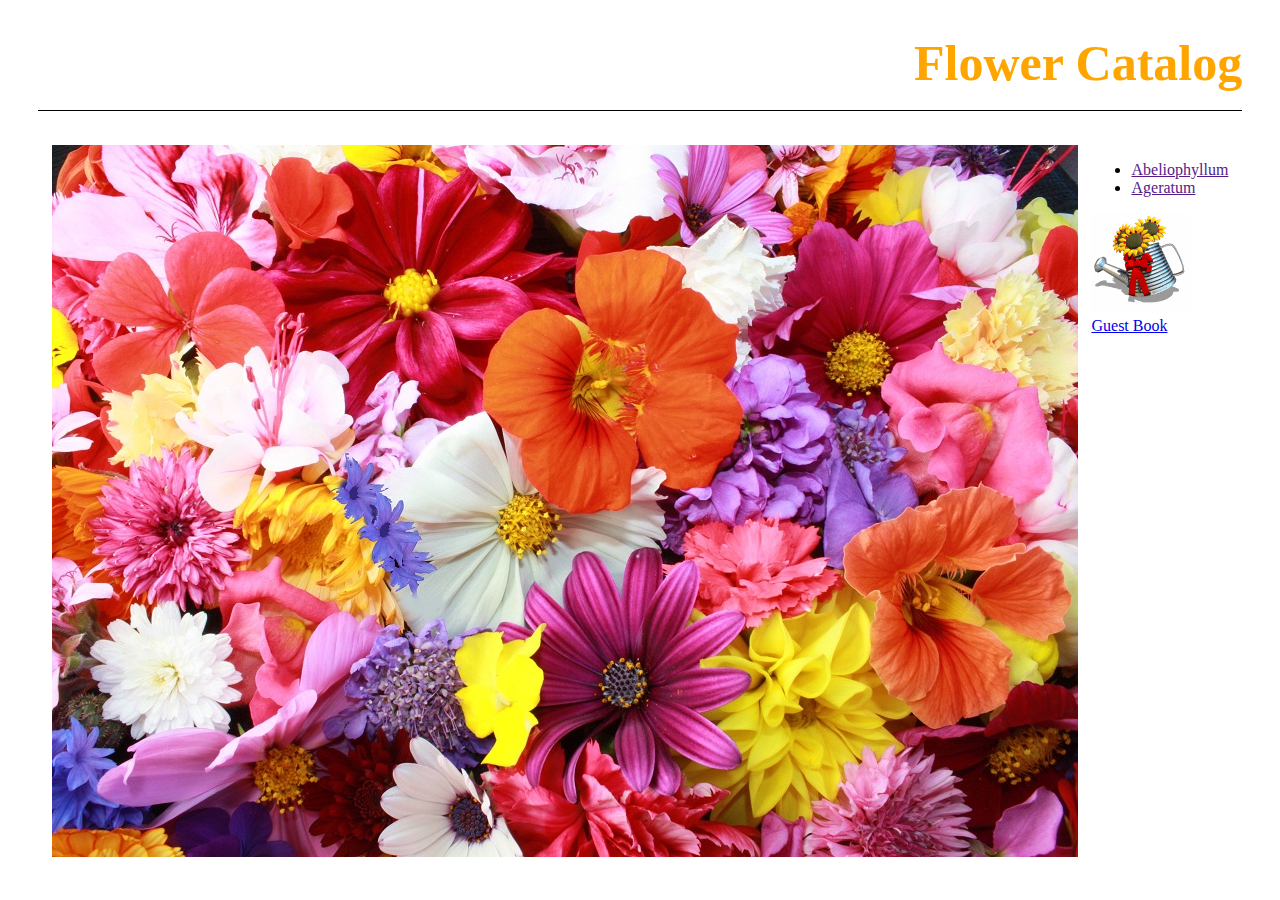
==== public/index.html @ 2cf3f4ae "homePage.html is renamed to index.html" ====
<!DOCTYPE html>
<html>

<head>
	<title>Welcome - Flower catalog</title>
	<link rel="stylesheet" type="text/css" media="screen" href="main.css" />
	<script src="main.js"></script>
</head>

<body class="margins">
	<h1 class="mainHeading">Flower Catalog</h1>
	<div class="mainDiv">
		<div>
			<img src="images/freshorigins.jpg" alt="fresh origins">
		</div>
		<div>
			<div>
				<ul>
					<li><a href="">Abeliophyllum</a></li>
					<li><a href="">Ageratum</a></li>
				</ul>
			</div>
			<div>
				<img id="jar" 
				src="images/animated-flower-image-0021.gif" alt="jar" onclick="disappear()">
			</div>
			<div>
				<a href="guestBook.html">Guest Book</a>
			</div>
		</div>
	</div>
	</div>

</html>
---- public/main.css ----
.margins{
	margin-right: 1cm;
	margin-left: 1cm;
}

.mainHeading{
	color:orange;
	text-align: right;
	border-bottom: 1px solid black; 
	padding-bottom: 0.5cm; 
	font-size: 50px;
}

.mainDiv{
	display: flex; 
	justify-content: space-evenly;
}
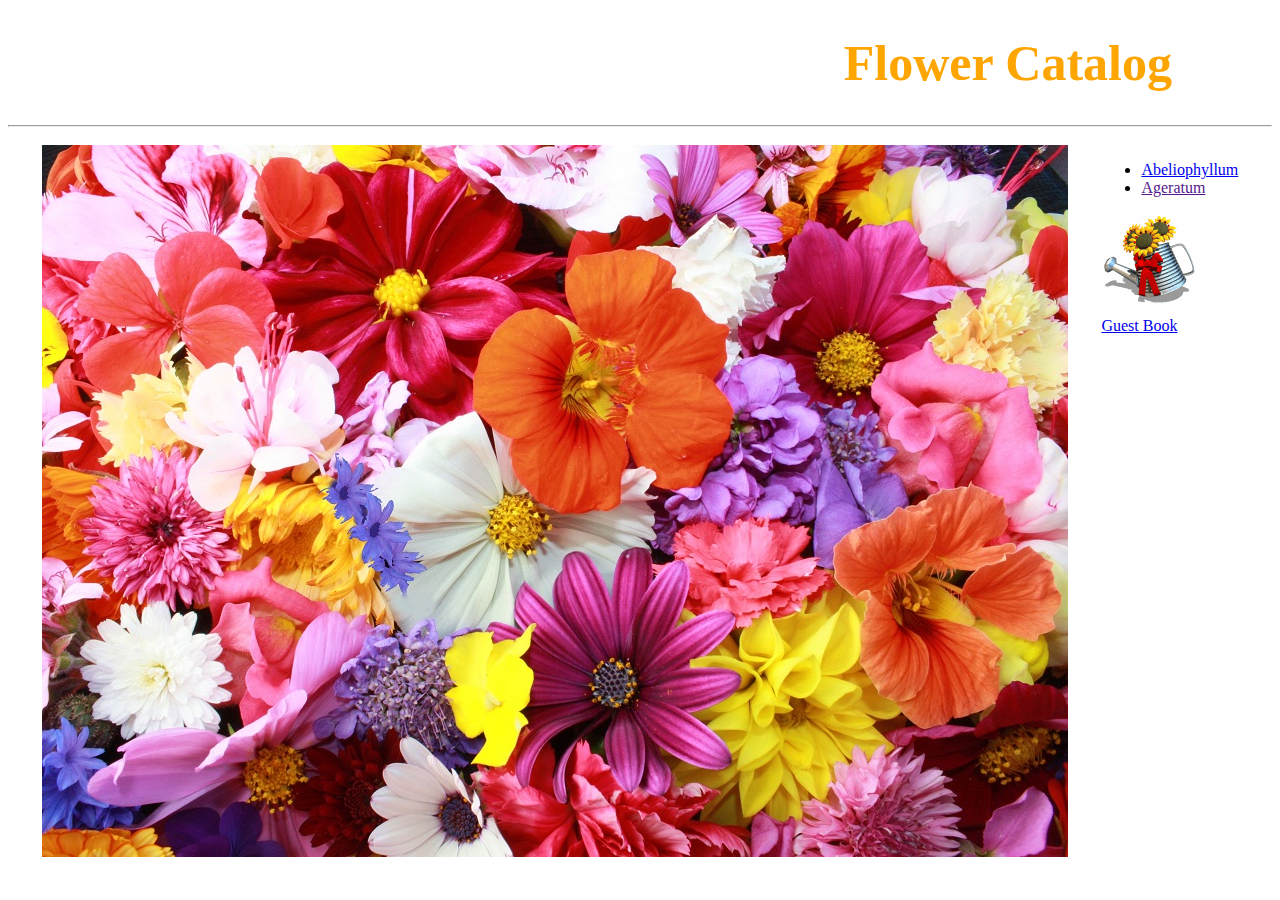
==== commit 06b662ce: "Abeliophyllum page is introduced." ====
--- a/public/index.html
+++ b/public/index.html
@@ -7,8 +7,9 @@
 	<script src="main.js"></script>
 </head>
 
-<body class="margins">
+<body>
 	<h1 class="mainHeading">Flower Catalog</h1>
+	<hr>
 	<div class="mainDiv">
 		<div>
 			<img src="images/freshorigins.jpg" alt="fresh origins">
@@ -16,7 +17,7 @@
 		<div>
 			<div>
 				<ul>
-					<li><a href="">Abeliophyllum</a></li>
+					<li><a href="abeliophyllum.html">Abeliophyllum</a></li>
 					<li><a href="">Ageratum</a></li>
 				</ul>
 			</div>
--- a/public/main.css
+++ b/public/main.css
@@ -1,17 +1,27 @@
-.margins{
-	margin-right: 1cm;
-	margin-left: 1cm;
-}
-
 .mainHeading{
 	color:orange;
 	text-align: right;
-	border-bottom: 1px solid black; 
-	padding-bottom: 0.5cm; 
 	font-size: 50px;
+	margin-right: 100px;
 }
 
 .mainDiv{
 	display: flex; 
 	justify-content: space-evenly;
+	padding-top: 10px;
+}
+
+.info{
+	padding:10px;
+	font-family:sans-serif;
+	padding-top: 150px;
+}
+
+.topicHeading{
+	text-align:center;
+	color:orange;
+}
+
+.link{
+	text-underline-position: below;
 }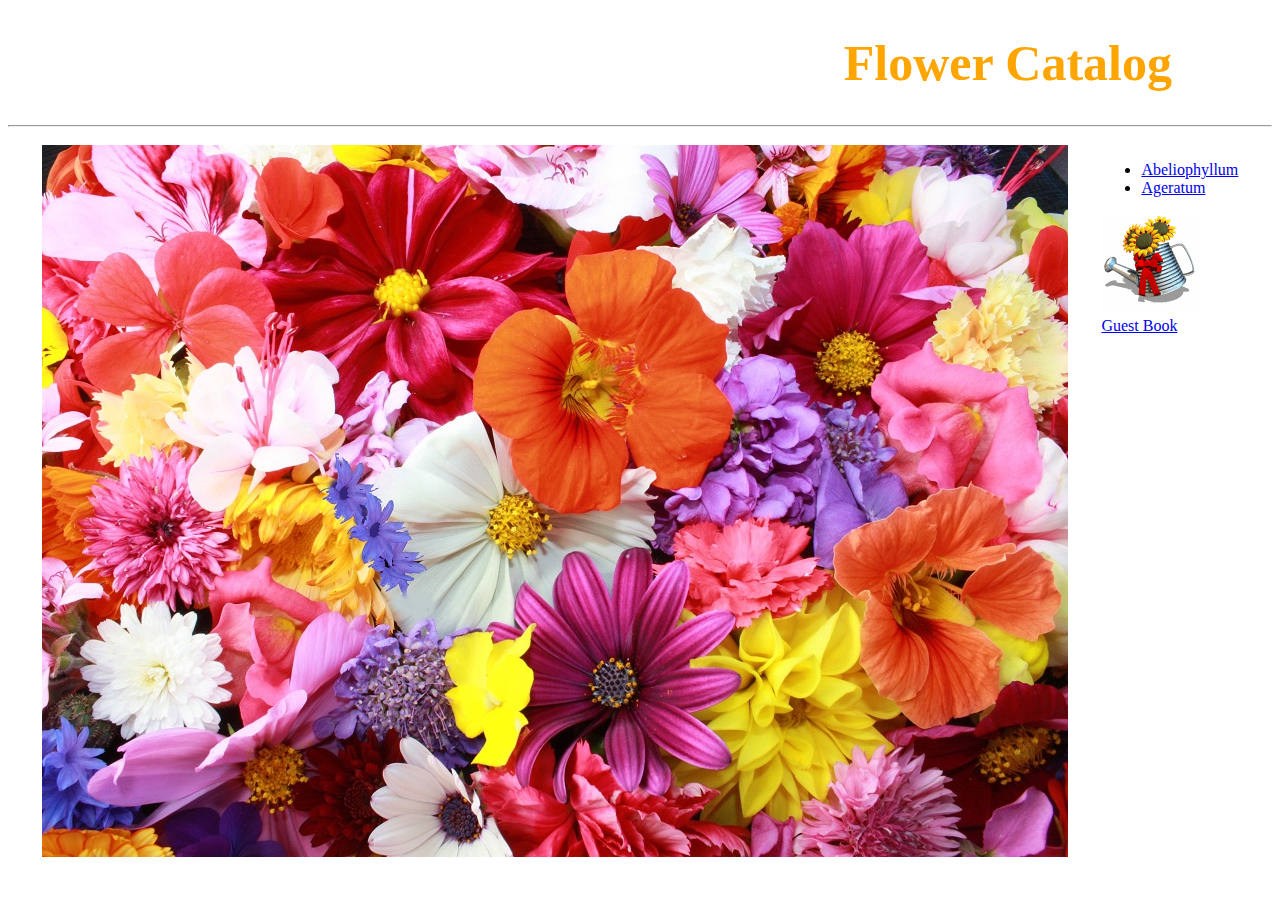
==== commit f0605061: "Ageratum page is introduced." ====
--- a/public/index.html
+++ b/public/index.html
@@ -18,7 +18,7 @@
 			<div>
 				<ul>
 					<li><a href="abeliophyllum.html">Abeliophyllum</a></li>
-					<li><a href="">Ageratum</a></li>
+					<li><a href="ageratum.html">Ageratum</a></li>
 				</ul>
 			</div>
 			<div>
@@ -31,5 +31,6 @@
 		</div>
 	</div>
 	</div>
+	</body>
 
 </html>